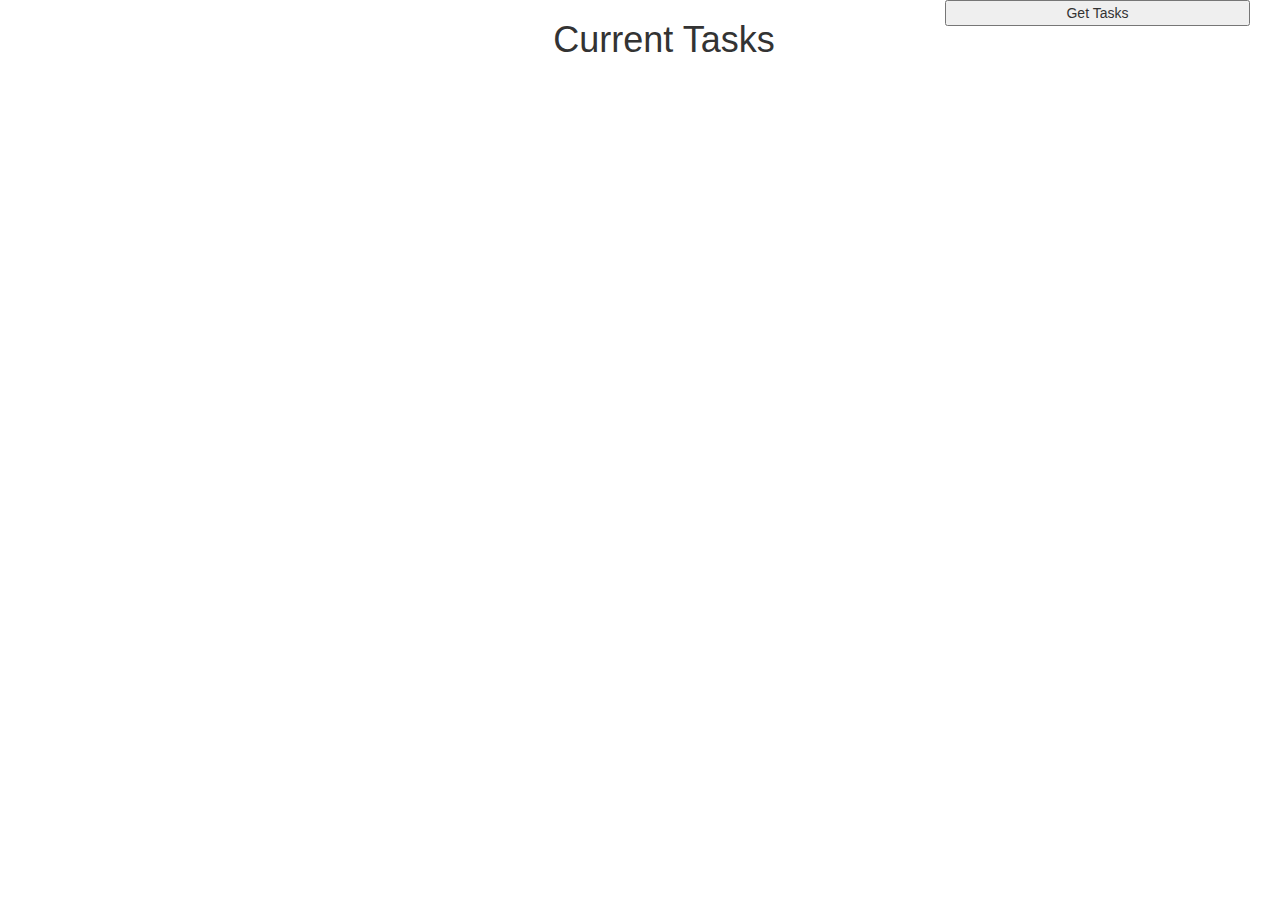
==== Pages/index.html @ 30bf33a8 "ajax call to get_todo_items.js" ====
<!DOCTYPE html>
<html>
<head>

	<script src="https://ajax.googleapis.com/ajax/libs/jquery/2.1.3/jquery.min.js"></script>
    <link rel="stylesheet" href="http://maxcdn.bootstrapcdn.com/bootstrap/3.3.4/css/bootstrap.min.css">
    <script src="http://maxcdn.bootstrapcdn.com/bootstrap/3.3.4/js/bootstrap.min.js"></script>
	

	<title>To Do List</title>
	<script>
		
// var todo_items=[
//     {
//       id: 0,
//       user_id: 1,
//       timeStamp: '2015/06/15 12:00:00',
//       title: 'get eggs',
//       details: 'get jumbo eggs from the supermarket',
//     },
//     {
//       id: 1,
//       user_id: 1,
//       timeStamp: '2015/06/16 04:00:32',
//       title: 'win at life',
//       details: 'by winning the lottery',
//     },
//         {
//       id: 2,
//       user_id: 1,
//       timeStamp: '2015/11/17 11:22:00',
//       title: 'proposition parris',
//       details: 'to go to the zoo'
//     }]

		function getServerList(){
			console.log('in getServerList');
			$.ajax({
					
					url: 'http://localhost/LF_Projects/Sandbox/c4_TDL/assets/get_todo_items.js',
					dataType:'json',
					
					cache: false,
					success: function(response){

						console.log('response: '+response);
						window.result = response;

					}

			})

		}



		function generateList(todo_object_arr){
			
			console.log('todo_list: '+todo_list)
		for (var i=0; i<todo_object_arr.length; i++){
			console.log('in for loop');
			var task_list_entry = $('<div>',{
										class: 'task_list col-xs-12'
			});
			var task_title = $('<li>',{
								text: todo_object_arr[i].title,
								class: 'task_entry col-xs-6'
			});
			var edit_button = $('<button>',{
								text: 'Edit',
								type: 'button',
								class: 'col-xs-1 col-sm-offset-1 edit_task',

			});
			var delete_button = $('<button>',{
								text: 'Delete',
								type: 'button',
								class: 'col-xs-1 col-sm-offset-1 delete_task',

			});
			var task_complete = $('<button>',{
								text:'Completed',
								type: 'button',
								class: 'col-xs-1 col-sm-offset-1 completed_task',

			});

			task_list_entry.append(task_title, edit_button, delete_button, task_complete);
			$('.task_list_container').append(task_list_entry);

		}
	}

$(document).ready(function(){
	getServerList();
	


});


	</script>

</head>
<body>
	<div class='col-xs-12 container task_list_container'>
	<header class='col-xs-12'>
		<h1 class='col-xs-3 col-xs-offset-5'>Current Tasks</h1>
		<button type='button' onclick='generateList(todo_list)' class='col-xs-3 col-xs-offset-1 temp_get_list'>Get Tasks</button>
	</header>
	<!-- <div class='task_list col-xs-12'>
		<li class='task_entry col-xs-6'>Task Title</li>
			<button type='button' class='col-xs-1 col-sm-offset-1' id='edit_task'>Edit</button>
			<button type='button' class='col-xs-1 col-sm-offset-1' id='delete_task'>Delete</button>
			<button type='button' class='col-xs-1 col-sm-offset-1' id='completed_task'>Task Completed</button>
		
	</div> 
	<div class='task_list col-xs-12'>
		<li class='task_entry col-xs-6'>Task Title</li>
			<button type ='button' class='col-xs-1 col-sm-offset-1' id='edit_task'>Edit</button>
			<button type='button' class='col-xs-1 col-sm-offset-1' id='delete_task'>Delete</button>
			<button type='button' class='col-xs-1 col-sm-offset-1' id='completed_task'>Task Completed</button>
		
	</div>
	<div class='task_list col-xs-12'>
		<li class='task_entry col-xs-6'>Task Title</li>
			<button type ='button' class='col-xs-1 col-sm-offset-1' id='edit_task'>Edit</button>
			<button type='button' class='col-xs-1 col-sm-offset-1' id='delete_task'>Delete</button>
			<button type='button' class='col-xs-1 col-sm-offset-1' id='completed_task'>Task Completed</button>
		
	</div> -->
		
			
		

		
	</div>
</body>
</html>
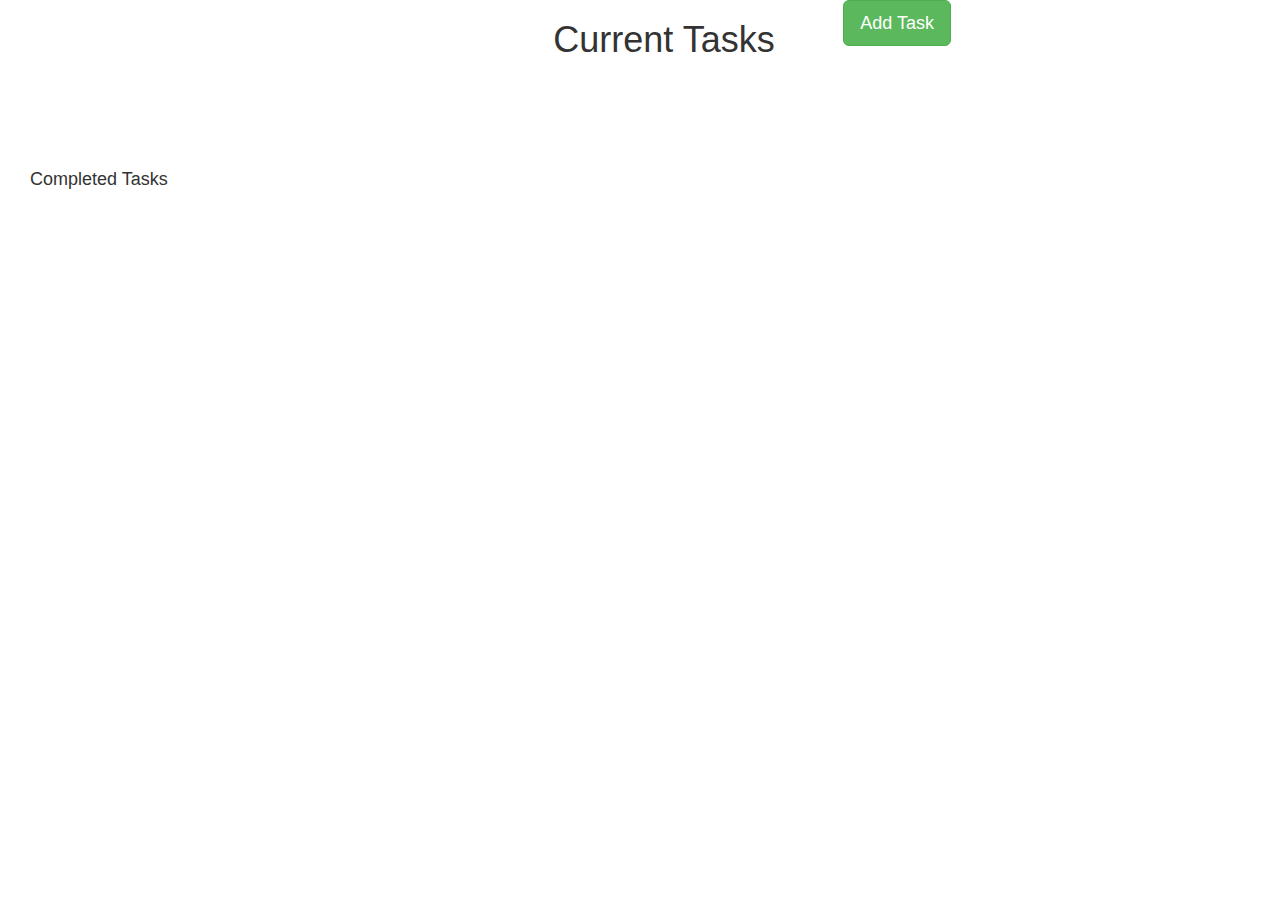
==== commit 5fa27686: "add task functionality" ====
--- a/Pages/index.html
+++ b/Pages/index.html
@@ -1,139 +1,324 @@
 <!DOCTYPE html>
 <html>
+
 <head>
-
-	<script src="https://ajax.googleapis.com/ajax/libs/jquery/2.1.3/jquery.min.js"></script>
+    <script src="https://ajax.googleapis.com/ajax/libs/jquery/2.1.3/jquery.min.js"></script>
     <link rel="stylesheet" href="http://maxcdn.bootstrapcdn.com/bootstrap/3.3.4/css/bootstrap.min.css">
     <script src="http://maxcdn.bootstrapcdn.com/bootstrap/3.3.4/js/bootstrap.min.js"></script>
-	
-
-	<title>To Do List</title>
-	<script>
-		
-// var todo_items=[
-//     {
-//       id: 0,
-//       user_id: 1,
-//       timeStamp: '2015/06/15 12:00:00',
-//       title: 'get eggs',
-//       details: 'get jumbo eggs from the supermarket',
-//     },
-//     {
-//       id: 1,
-//       user_id: 1,
-//       timeStamp: '2015/06/16 04:00:32',
-//       title: 'win at life',
-//       details: 'by winning the lottery',
-//     },
-//         {
-//       id: 2,
-//       user_id: 1,
-//       timeStamp: '2015/11/17 11:22:00',
-//       title: 'proposition parris',
-//       details: 'to go to the zoo'
-//     }]
-
-		function getServerList(){
-			console.log('in getServerList');
-			$.ajax({
-					
-					url: 'http://localhost/LF_Projects/Sandbox/c4_TDL/assets/get_todo_items.js',
-					dataType:'json',
-					
-					cache: false,
-					success: function(response){
-
-						console.log('response: '+response);
-						window.result = response;
-
-					}
-
-			})
-
-		}
-
-
-
-		function generateList(todo_object_arr){
-			
-			console.log('todo_list: '+todo_list)
-		for (var i=0; i<todo_object_arr.length; i++){
-			console.log('in for loop');
-			var task_list_entry = $('<div>',{
-										class: 'task_list col-xs-12'
-			});
-			var task_title = $('<li>',{
-								text: todo_object_arr[i].title,
-								class: 'task_entry col-xs-6'
-			});
-			var edit_button = $('<button>',{
-								text: 'Edit',
-								type: 'button',
-								class: 'col-xs-1 col-sm-offset-1 edit_task',
-
-			});
-			var delete_button = $('<button>',{
-								text: 'Delete',
-								type: 'button',
-								class: 'col-xs-1 col-sm-offset-1 delete_task',
-
-			});
-			var task_complete = $('<button>',{
-								text:'Completed',
-								type: 'button',
-								class: 'col-xs-1 col-sm-offset-1 completed_task',
-
-			});
-
-			task_list_entry.append(task_title, edit_button, delete_button, task_complete);
-			$('.task_list_container').append(task_list_entry);
-
-		}
-	}
-
-$(document).ready(function(){
-	getServerList();
-	
-
-
-});
-
-
-	</script>
-
+    <link rel='stylesheet' href='todo_styles.css'>
+    <title>To Do List</title>
+    <script>
+    function getServerList() {
+        console.log('in getServerList');
+        $.ajax({
+
+            url: '../assets/get_todo_items.js',
+            dataType: 'json',
+            crossDomain: true,
+            cache: false,
+            success: function(response) {
+
+                console.log('response: ' + response);
+                window.todo_objects = response;
+                generateList(todo_objects);
+                $('.task_list_container').on('click', '.task_entry', function() {
+                    console.log('in reveal task handler')
+                    console.log('this: ' + $(this));
+
+                    var current_index = $(this).attr('index_id');
+                    var target_id = '#task_details' + current_index;
+
+                    console.log('this: ' + $(this).attr('index_id'));
+                    $(target_id).toggleClass('shown_task_details');
+
+
+
+                })
+
+            }
+
+        })
+    }
+
+    function deleteTask() {
+        console.log('in deleteTask')
+        $('.task_list_container').on('click', '.delete_task', function() {
+            console.log('id of this: ', $(this));
+
+            var current_index = $(this).attr('index_id');
+            var target_id = '#task' + current_index;
+
+            console.log('this: ' + $(this).attr('index_id'));
+            $(target_id).remove();
+            delete todo_objects[current_index];
+        })
+    }
+
+    function taskComplete() {
+        $('.task_list_container').on('click', '.completed_task', function() {
+            console.log('id of this: ', $(this));
+
+            var current_index = $(this).attr('index_id');
+            var target_id = '#task' + current_index;
+
+
+            console.log('this: ' + $(this).attr('index_id'));
+            $(target_id).addClass('task_details')
+            $('.task_completed_container').append($(target_id));
+
+        })
+    }
+
+    function showCompleted() {
+        console.log('in showCompleted');
+        $('.task_completed_container').click(function() {
+            $('.task_list').toggleClass('shown_task_details');
+        })
+    }
+
+    function generateList(todo_object_arr) {
+
+        console.log('in generateList')
+        for (var i = 0; i < todo_object_arr.length; i++) {
+            console.log('in for loop');
+            var task_list_entry = $('<div>', {
+                class: 'task_list col-xs-12',
+                id: 'task' + todo_object_arr[i].id,
+            });
+            var task_title = $('<li>', {
+                text: todo_object_arr[i].title,
+                class: 'task_entry col-xs-6',
+                index_id: todo_object_arr[i].id,
+
+            });
+            var edit_button = $('<button>', {
+                text: 'Edit',
+                type: 'button',
+                class: 'col-xs-1 col-sm-offset-1 edit_task',
+
+            });
+            var delete_button = $('<button>', {
+                text: 'Delete',
+                type: 'button',
+                class: 'col-xs-1 col-sm-offset-1 delete_task',
+                id: 'delete' + todo_object_arr[i].id,
+                index_id: todo_object_arr[i].id,
+
+            });
+            var task_complete = $('<button>', {
+                text: 'Completed',
+                type: 'button',
+                class: 'col-xs-1 col-sm-offset-1 completed_task',
+                id: 'complete' + todo_object_arr[i].id,
+                index_id: todo_object_arr[i].id,
+
+            });
+
+
+            var details_div = $('<div>', {
+                id: 'task_details' + todo_object_arr[i].id,
+                class: 'task_details col-xs-12',
+
+            });
+
+            var details_span = $('<span>', {
+                text: todo_object_arr[i].details,
+                class: 'col-xs-6',
+                contenteditable: 'true',
+
+            });
+
+            var initial_time = $('<span>', {
+                text: 'Made: ' + todo_object_arr[i].timeStamp,
+                class: 'col-xs-2 col-xs-offset-1',
+                contenteditable: 'true',
+            });
+
+            var due_time = $('<span>', {
+                text: 'Due: time_due',
+                class: 'col-xs-2 col-xs-offset-1',
+                contenteditable: 'true',
+            });
+
+
+            details_div.append(details_span, initial_time, due_time);
+
+
+            task_list_entry.append(task_title, edit_button, delete_button, task_complete);
+            task_list_entry.append(details_div);
+            $('.task_list_container').append(task_list_entry);
+
+
+        }
+    }
+
+
+    function createTask() {
+        var new_task = Object.create({});
+        new_task.title = $('#new_title').val();
+        new_task.details = $('#new_details').val();
+        new_task.timeStamp = timeStamp();
+        new_task.id = 4;
+        new_task.user_id = 1;
+        console.log('new_task: ', new_task);
+        todo_objects.push(new_task);
+
+        var task_list_entry = $('<div>', {
+                class: 'task_list col-xs-12',
+                id: 'task' + new_task.id,
+            });
+            var task_title = $('<li>', {
+                text: new_task.title,
+                class: 'task_entry col-xs-6',
+                index_id: new_task.id,
+
+            });
+            var edit_button = $('<button>', {
+                text: 'Edit',
+                type: 'button',
+                class: 'col-xs-1 col-sm-offset-1 edit_task',
+
+            });
+            var delete_button = $('<button>', {
+                text: 'Delete',
+                type: 'button',
+                class: 'col-xs-1 col-sm-offset-1 delete_task',
+                id: 'delete' + new_task.id,
+                index_id: new_task.id,
+
+            });
+            var task_complete = $('<button>', {
+                text: 'Completed',
+                type: 'button',
+                class: 'col-xs-1 col-sm-offset-1 completed_task',
+                id: 'complete' + new_task.id,
+                index_id: new_task.id,
+
+            });
+
+
+            var details_div = $('<div>', {
+                id: 'task_details' + new_task.id,
+                class: 'task_details col-xs-12',
+
+            });
+
+            var details_span = $('<span>', {
+                text: new_task.details,
+                class: 'col-xs-6',
+                contenteditable: 'true',
+
+            });
+
+            var initial_time = $('<span>', {
+                text: 'Made: ' + new_task.timeStamp,
+                class: 'col-xs-2 col-xs-offset-1',
+                contenteditable: 'true',
+            });
+
+            var due_time = $('<span>', {
+                text: 'Due: time_due',
+                class: 'col-xs-2 col-xs-offset-1',
+                contenteditable: 'true',
+            });
+
+
+            details_div.append(details_span, initial_time, due_time);
+
+
+            task_list_entry.append(task_title, edit_button, delete_button, task_complete);
+            task_list_entry.append(details_div);
+            $('.task_list_container').append(task_list_entry);
+
+
+    }
+
+    function timeStamp() {
+        // Create a date object with the current time
+        var now = new Date();
+
+        // Create an array with the current month, day and time
+        var date = [now.getMonth() + 1, now.getDate(), now.getFullYear()];
+
+        // Create an array with the current hour, minute and second
+        var time = [now.getHours(), now.getMinutes(), now.getSeconds()];
+
+       
+
+        // Convert hour from military time
+        time[0] = (time[0] < 12) ? time[0] : time[0] - 12;
+
+        // If hour is 0, set it to 12
+        time[0] = time[0] || 12;
+
+        // If seconds and minutes are less than 10, add a zero
+        for (var i = 1; i < 3; i++) {
+            if (time[i] < 10) {
+                time[i] = "0" + time[i];
+            }
+        }
+
+        // Return the formatted string
+        return date.join("/") + " " + time.join(":");
+    }
+
+    $(document).ready(function() {
+        getServerList();
+        taskComplete();
+        deleteTask();
+        showCompleted();
+
+
+
+    });
+    </script>
 </head>
+
 <body>
-	<div class='col-xs-12 container task_list_container'>
-	<header class='col-xs-12'>
-		<h1 class='col-xs-3 col-xs-offset-5'>Current Tasks</h1>
-		<button type='button' onclick='generateList(todo_list)' class='col-xs-3 col-xs-offset-1 temp_get_list'>Get Tasks</button>
-	</header>
-	<!-- <div class='task_list col-xs-12'>
-		<li class='task_entry col-xs-6'>Task Title</li>
-			<button type='button' class='col-xs-1 col-sm-offset-1' id='edit_task'>Edit</button>
-			<button type='button' class='col-xs-1 col-sm-offset-1' id='delete_task'>Delete</button>
-			<button type='button' class='col-xs-1 col-sm-offset-1' id='completed_task'>Task Completed</button>
-		
-	</div> 
-	<div class='task_list col-xs-12'>
-		<li class='task_entry col-xs-6'>Task Title</li>
-			<button type ='button' class='col-xs-1 col-sm-offset-1' id='edit_task'>Edit</button>
-			<button type='button' class='col-xs-1 col-sm-offset-1' id='delete_task'>Delete</button>
-			<button type='button' class='col-xs-1 col-sm-offset-1' id='completed_task'>Task Completed</button>
-		
-	</div>
-	<div class='task_list col-xs-12'>
-		<li class='task_entry col-xs-6'>Task Title</li>
-			<button type ='button' class='col-xs-1 col-sm-offset-1' id='edit_task'>Edit</button>
-			<button type='button' class='col-xs-1 col-sm-offset-1' id='delete_task'>Delete</button>
-			<button type='button' class='col-xs-1 col-sm-offset-1' id='completed_task'>Task Completed</button>
-		
-	</div> -->
-		
-			
-		
-
-		
-	</div>
+    <div class='col-xs-12 container task_list_container'>
+        <header class='col-xs-12'>
+            <h1 class='col-xs-3 col-xs-offset-5'>Current Tasks</h1>
+            <a data-toggle="modal" href="#addTask" class="btn btn-success btn-lg">Add Task</a>
+            <div class="modal fade" id="addTask" tabindex="-1" role="dialog" aria-labelledby="myModalLabel" aria-hidden="true">
+                <div class="modal-dialog">
+                    <div class="modal-content">
+                        <div class="modal-header">
+                            <button type="button" class="close" data-dismiss="modal" aria-hidden="true">×</button>
+                            <h4 class="modal-title">Add Task</h4>
+                        </div>
+                        <div class="modal-body">
+                            <form class="form-horizontal" role="form">
+                                <div class="form-group">
+                                    <label class="control-label col-sm-2" for="new_title">Title:</label>
+                                    <div class="col-sm-10">
+                                        <input type="text" class="form-control" id="new_title" placeholder="Enter title">
+                                    </div>
+                                </div>
+                                <div class="form-group">
+                                    <label class="control-label col-sm-2" for="new_details">Details:</label>
+                                    <div class="col-sm-10">
+                                        <input type="text" class="form-control" id="new_details" placeholder="Enter details">
+                                    </div>
+                                </div>
+                                <div class="form-group">
+                                    <div class="col-sm-offset-2 col-sm-10">
+                                        <button type="submit" class="btn btn-default" data-dismiss="modal" onclick='createTask()'>Submit</button>
+                                    </div>
+                                </div>
+                            </form>
+                        </div>
+                    </div>
+                    <!-- /.modal-content -->
+                </div>
+                <!-- /.modal-dialog -->
+            </div>
+            <!-- /.modal -->
+        </header>
+    </div>
+    <div class='col-xs-12 container task_completed_container'>
+        <h4 class='col-xs-3 '>Completed Tasks</h4>
+        <div id='completed_contents' class='col-xs-12'></div>
+    </div>
 </body>
-</html>+
+</html>
--- a/Pages/todo_styles.css
+++ b/Pages/todo_styles.css
@@ -0,0 +1,16 @@
+.task_details{
+	border: 1px solid black;
+}
+
+.task_details{
+	display: none;
+}
+
+.shown_task_details{
+	display:inline-block;
+}
+
+.task_completed_container{
+	margin-top: 10vh;
+}
+
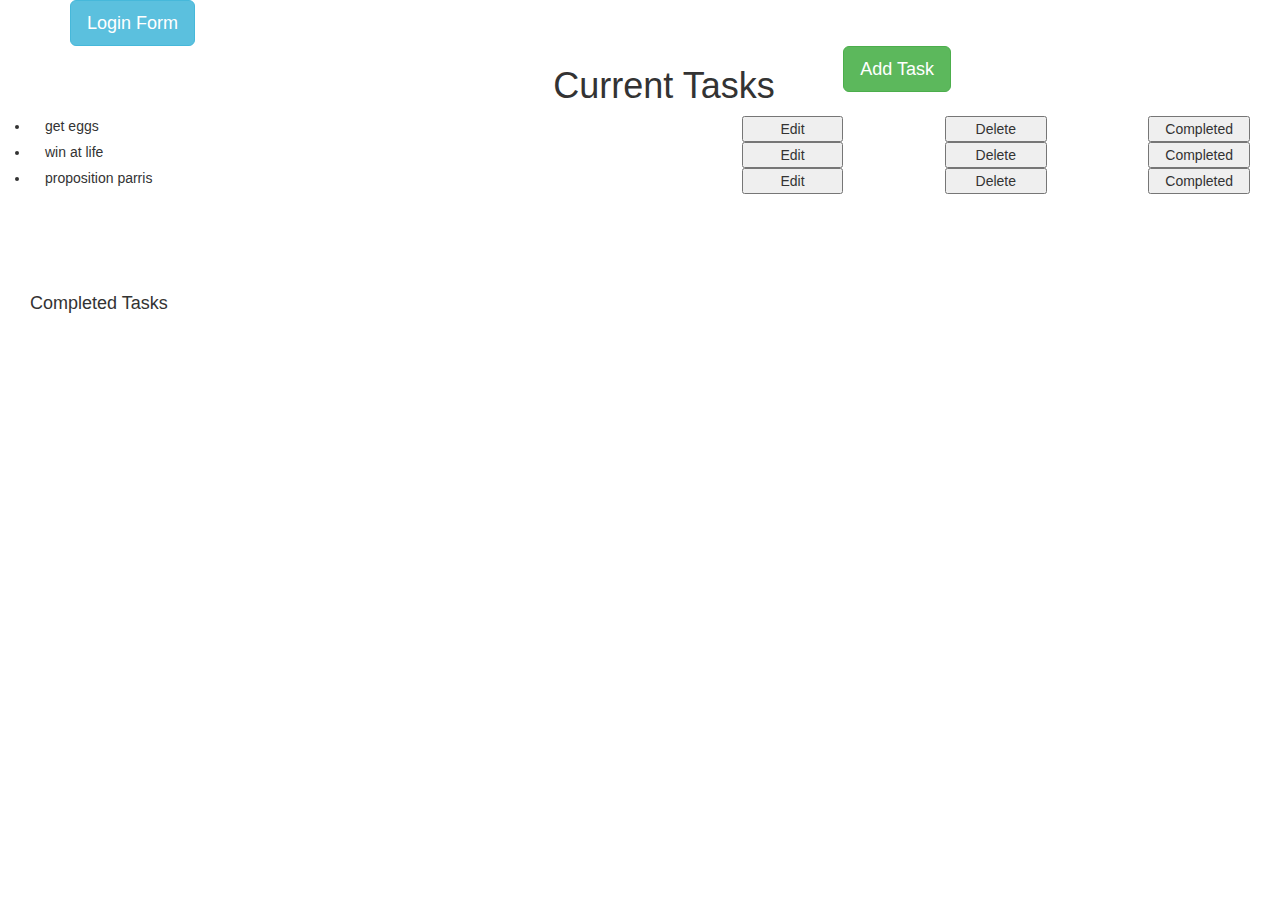
==== commit 8a0c986b: "#36 bund button to function" ====
--- a/Pages/index.html
+++ b/Pages/index.html
@@ -6,279 +6,49 @@
     <link rel="stylesheet" href="http://maxcdn.bootstrapcdn.com/bootstrap/3.3.4/css/bootstrap.min.css">
     <script src="http://maxcdn.bootstrapcdn.com/bootstrap/3.3.4/js/bootstrap.min.js"></script>
     <link rel='stylesheet' href='todo_styles.css'>
+    <script src="../assets/script.js"></script>
     <title>To Do List</title>
-    <script>
-    function getServerList() {
-        console.log('in getServerList');
-        $.ajax({
-
-            url: '../assets/get_todo_items.js',
-            dataType: 'json',
-            crossDomain: true,
-            cache: false,
-            success: function(response) {
-
-                console.log('response: ' + response);
-                window.todo_objects = response;
-                generateList(todo_objects);
-                $('.task_list_container').on('click', '.task_entry', function() {
-                    console.log('in reveal task handler')
-                    console.log('this: ' + $(this));
-
-                    var current_index = $(this).attr('index_id');
-                    var target_id = '#task_details' + current_index;
-
-                    console.log('this: ' + $(this).attr('index_id'));
-                    $(target_id).toggleClass('shown_task_details');
 
 
-
-                })
-
-            }
-
-        })
-    }
-
-    function deleteTask() {
-        console.log('in deleteTask')
-        $('.task_list_container').on('click', '.delete_task', function() {
-            console.log('id of this: ', $(this));
-
-            var current_index = $(this).attr('index_id');
-            var target_id = '#task' + current_index;
-
-            console.log('this: ' + $(this).attr('index_id'));
-            $(target_id).remove();
-            delete todo_objects[current_index];
-        })
-    }
-
-    function taskComplete() {
-        $('.task_list_container').on('click', '.completed_task', function() {
-            console.log('id of this: ', $(this));
-
-            var current_index = $(this).attr('index_id');
-            var target_id = '#task' + current_index;
-
-
-            console.log('this: ' + $(this).attr('index_id'));
-            $(target_id).addClass('task_details')
-            $('.task_completed_container').append($(target_id));
-
-        })
-    }
-
-    function showCompleted() {
-        console.log('in showCompleted');
-        $('.task_completed_container').click(function() {
-            $('.task_list').toggleClass('shown_task_details');
-        })
-    }
-
-    function generateList(todo_object_arr) {
-
-        console.log('in generateList')
-        for (var i = 0; i < todo_object_arr.length; i++) {
-            console.log('in for loop');
-            var task_list_entry = $('<div>', {
-                class: 'task_list col-xs-12',
-                id: 'task' + todo_object_arr[i].id,
-            });
-            var task_title = $('<li>', {
-                text: todo_object_arr[i].title,
-                class: 'task_entry col-xs-6',
-                index_id: todo_object_arr[i].id,
-
-            });
-            var edit_button = $('<button>', {
-                text: 'Edit',
-                type: 'button',
-                class: 'col-xs-1 col-sm-offset-1 edit_task',
-
-            });
-            var delete_button = $('<button>', {
-                text: 'Delete',
-                type: 'button',
-                class: 'col-xs-1 col-sm-offset-1 delete_task',
-                id: 'delete' + todo_object_arr[i].id,
-                index_id: todo_object_arr[i].id,
-
-            });
-            var task_complete = $('<button>', {
-                text: 'Completed',
-                type: 'button',
-                class: 'col-xs-1 col-sm-offset-1 completed_task',
-                id: 'complete' + todo_object_arr[i].id,
-                index_id: todo_object_arr[i].id,
-
-            });
-
-
-            var details_div = $('<div>', {
-                id: 'task_details' + todo_object_arr[i].id,
-                class: 'task_details col-xs-12',
-
-            });
-
-            var details_span = $('<span>', {
-                text: todo_object_arr[i].details,
-                class: 'col-xs-6',
-                contenteditable: 'true',
-
-            });
-
-            var initial_time = $('<span>', {
-                text: 'Made: ' + todo_object_arr[i].timeStamp,
-                class: 'col-xs-2 col-xs-offset-1',
-                contenteditable: 'true',
-            });
-
-            var due_time = $('<span>', {
-                text: 'Due: time_due',
-                class: 'col-xs-2 col-xs-offset-1',
-                contenteditable: 'true',
-            });
-
-
-            details_div.append(details_span, initial_time, due_time);
-
-
-            task_list_entry.append(task_title, edit_button, delete_button, task_complete);
-            task_list_entry.append(details_div);
-            $('.task_list_container').append(task_list_entry);
-
-
-        }
-    }
-
-
-    function createTask() {
-        var new_task = Object.create({});
-        new_task.title = $('#new_title').val();
-        new_task.details = $('#new_details').val();
-        new_task.timeStamp = timeStamp();
-        new_task.id = 4;
-        new_task.user_id = 1;
-        console.log('new_task: ', new_task);
-        todo_objects.push(new_task);
-
-        var task_list_entry = $('<div>', {
-                class: 'task_list col-xs-12',
-                id: 'task' + new_task.id,
-            });
-            var task_title = $('<li>', {
-                text: new_task.title,
-                class: 'task_entry col-xs-6',
-                index_id: new_task.id,
-
-            });
-            var edit_button = $('<button>', {
-                text: 'Edit',
-                type: 'button',
-                class: 'col-xs-1 col-sm-offset-1 edit_task',
-
-            });
-            var delete_button = $('<button>', {
-                text: 'Delete',
-                type: 'button',
-                class: 'col-xs-1 col-sm-offset-1 delete_task',
-                id: 'delete' + new_task.id,
-                index_id: new_task.id,
-
-            });
-            var task_complete = $('<button>', {
-                text: 'Completed',
-                type: 'button',
-                class: 'col-xs-1 col-sm-offset-1 completed_task',
-                id: 'complete' + new_task.id,
-                index_id: new_task.id,
-
-            });
-
-
-            var details_div = $('<div>', {
-                id: 'task_details' + new_task.id,
-                class: 'task_details col-xs-12',
-
-            });
-
-            var details_span = $('<span>', {
-                text: new_task.details,
-                class: 'col-xs-6',
-                contenteditable: 'true',
-
-            });
-
-            var initial_time = $('<span>', {
-                text: 'Made: ' + new_task.timeStamp,
-                class: 'col-xs-2 col-xs-offset-1',
-                contenteditable: 'true',
-            });
-
-            var due_time = $('<span>', {
-                text: 'Due: time_due',
-                class: 'col-xs-2 col-xs-offset-1',
-                contenteditable: 'true',
-            });
-
-
-            details_div.append(details_span, initial_time, due_time);
-
-
-            task_list_entry.append(task_title, edit_button, delete_button, task_complete);
-            task_list_entry.append(details_div);
-            $('.task_list_container').append(task_list_entry);
-
-
-    }
-
-    function timeStamp() {
-        // Create a date object with the current time
-        var now = new Date();
-
-        // Create an array with the current month, day and time
-        var date = [now.getMonth() + 1, now.getDate(), now.getFullYear()];
-
-        // Create an array with the current hour, minute and second
-        var time = [now.getHours(), now.getMinutes(), now.getSeconds()];
-
-       
-
-        // Convert hour from military time
-        time[0] = (time[0] < 12) ? time[0] : time[0] - 12;
-
-        // If hour is 0, set it to 12
-        time[0] = time[0] || 12;
-
-        // If seconds and minutes are less than 10, add a zero
-        for (var i = 1; i < 3; i++) {
-            if (time[i] < 10) {
-                time[i] = "0" + time[i];
-            }
-        }
-
-        // Return the formatted string
-        return date.join("/") + " " + time.join(":");
-    }
-
-    $(document).ready(function() {
-        getServerList();
-        taskComplete();
-        deleteTask();
-        showCompleted();
-
-
-
-    });
-    </script>
 </head>
 
 <body>
+<div class="container" id="loginmodal">
+  <button type="button" class="btn btn-info btn-lg" data-toggle="modal" data-target="#myModal">Login Form</button>
+
+    <div class="modal fade" id="myModal" data-backdrop="static" role="dialog">
+        <div class="modal-dialog">
+    
+            <!-- Modal content-->
+            <div class="modal-content">
+                <div class="modal-header">
+                <h4 class="modal-title">Login Info</h4>
+            </div>
+            <div class="modal-body"><!-- Form body -->
+                <form role="form">
+                    <div class="form-group">
+                        <label for="username">Username:</label>
+                        <input type="username" class="form-control" id="username" placeholder="username">
+                    </div>
+                    <div class="form-group">
+                        <label for="password">Password:</label>
+                        <input type="password" class="form-control" id="password" placeholder="password">
+                    </div>
+
+                </form>
+            </div>
+            <div class="modal-footer"><!-- submit button -->
+              <button type="submit" class="btn btn-default submit_button" data-dismiss="modal">Submit</button>
+            </div>
+        </div>
+    </div>
+  </div>
+</div>
     <div class='col-xs-12 container task_list_container'>
         <header class='col-xs-12'>
             <h1 class='col-xs-3 col-xs-offset-5'>Current Tasks</h1>
             <a data-toggle="modal" href="#addTask" class="btn btn-success btn-lg">Add Task</a>
+            
             <div class="modal fade" id="addTask" tabindex="-1" role="dialog" aria-labelledby="myModalLabel" aria-hidden="true">
                 <div class="modal-dialog">
                     <div class="modal-content">
